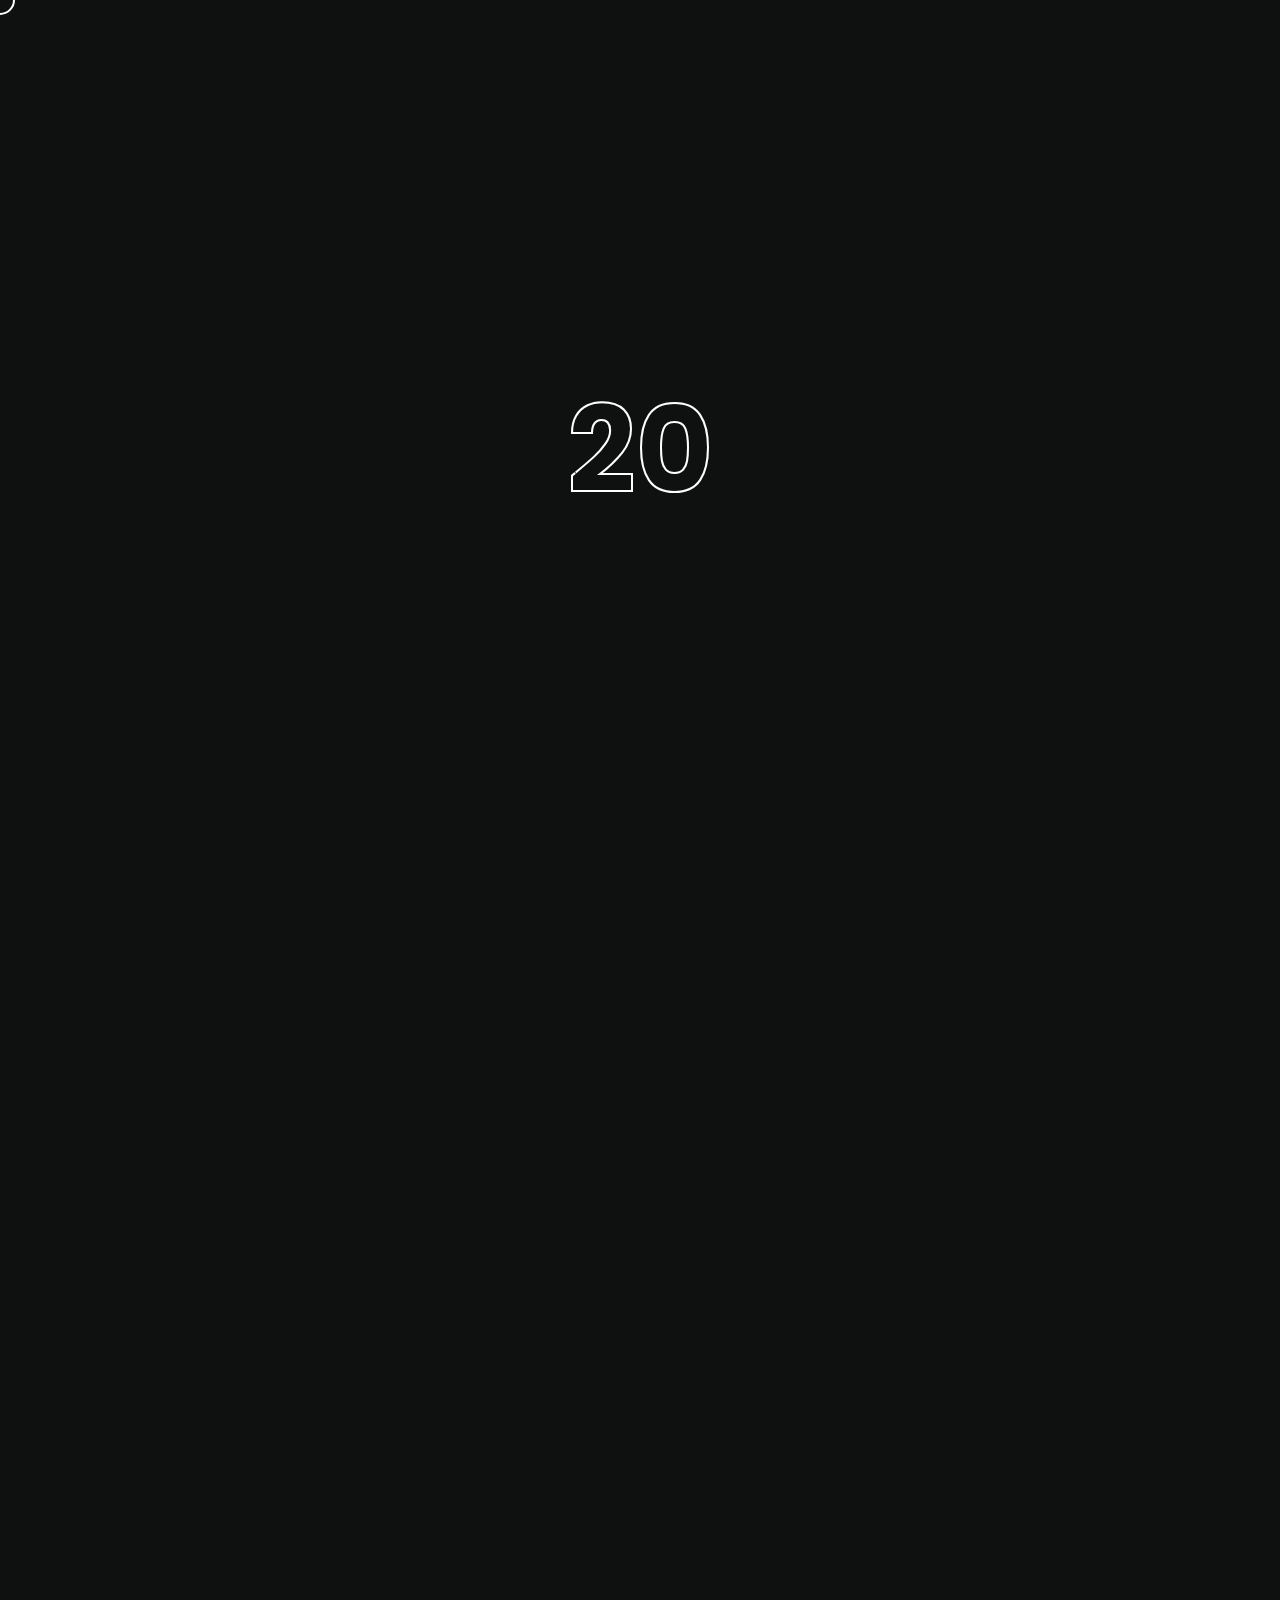
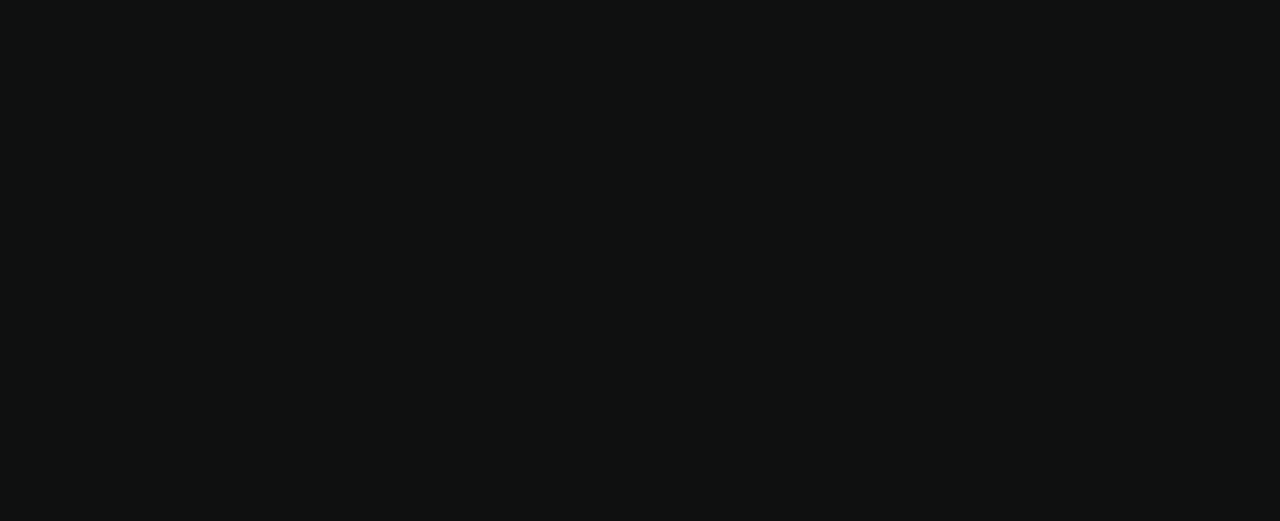
==== about.html @ 8c6c43b5 "first commit" ====
<!DOCTYPE html>
<html lang="en">


<head>
 
<title>About Vidit Paranjpe :: Designer / Front End Developer : Delhi, India</title>
<meta name="viewport" content="width=device-width, initial-scale=1.0" />
<meta name="description" content="Vidit Paranjpe is an award winning Design Director, creative director, graphic designer, interactive and experience designer, and product designer." />
<meta name="author" content="Vidit Paranjpe">
<META name="Title" content="Vidit Paranjpe">
<meta name="keywords" content="product design, hmi, digital, interactive, web design, tom moeller, Vidit Paranjpe, london, england, uk, san francisco, web development, behance, dribbble, interactive, creative services, graphic design, corporate identity, logo design, website, ecommerce, content management, automotive, native, fuseproject, sapient, award winning">
<meta charset="UTF-8" />    
<META http-equiv="Keywords" CONTENT="product design, hmi, digital, interactive, web design, tom moeller, Vidit Paranjpe, london, england, uk, san francisco, web development, behance, dribbble, interactive, creative services, graphic design, corporate identity, logo design, website, ecommerce, content management, automotive, native, fuseproject, sapient, award winning">
<META http-equiv="IndexType" CONTENT="Vidit Paranjpe is an award winning Design Director, creative director, graphic designer, interactive and experience designer and product designer.">
<meta name="company" content="Vidit Paranjpe">
<meta name="copyright" content="Vidit Paranjpe">  
<link rel="icon" type="image/ico" href="favicon.html" />
<link href="style.css" rel="stylesheet" />
<link href="css/font-awesome.min.css" rel="stylesheet" />
<link href="https://fonts.googleapis.com/css?family=Poppins:300,400,600,700" rel="stylesheet">
</head>
    






<body class="hidden">

	<main>		
        <!-- Preloader -->
        <div class="preloader-wrap">
            <div class="outer">
                <div class="inner">
                    <div class="percentage" id="precent"></div>                          
                </div>
            </div>
        </div>
        <!--/Preloader -->  
        
        <div class="cd-index cd-main-content">
    
        <!-- Page Content -->
        <div id="page-content" class="light-content">
            
            
            <!-- Header -->
            <header>
                <div id="header-container">
                
                
                <!-- Logo -->
                <div id="logo" class="hide-ball">
                    <a class="ajax-link" data-type="page-transition" href="index.html">
                        <img class="black-logo" src="images/logo.svg" alt="Logo">
                        <img class="white-logo" src="images/logo-white.svg" alt="Logo">
                    </a>
                </div>
                <!--/Logo -->             
                
                <!-- Navigation -->
                <nav>            
                    <ul data-breakpoint="1025" class="flexnav">
                        <li class="link"><a class="link" href="index.html">Home</a></li>                         
                        <li class="link"><a class="ajax-link link active" data-type="page-transition" href="about.html">About</a></li>                        
                        <li class="link"><a class="ajax-link link" data-type="page-transition" href="contact.html">Contact</a></li>               
                    </ul>            
                </nav>
                <!--/Navigation -->
                
                <!-- Menu Burger -->
                <div id="menu-burger">
                    <span></span>
                    <span></span>
                    <span></span>
                    <span></span>
                </div>
                <!--/Menu Burger -->
            
                </div>
            </header>
            <!--/Header -->        
            
            
            <!-- Main -->
            <div id="main">
            
            	<!-- Hero Section -->
                <div id="hero" class="">
                    <div id="hero-styles" class="parallax-onscroll">
                        <div id="hero-caption" class="">
                            <div class="inner">
                                <h1 class="hero-title">VIDIT<br class="destroy"><span>PARANJPE</span></h1> 
                                <h2 class="hero-subtitle">A little about my background, approach and experience.</h2>
                            </div>
                        </div>                                            
                    </div>
                </div>                     
                <!--/Hero Section -->   
                     
                
                <!-- Main Content -->
                <div id="main-content">
                	<div id="main-page-content">
                     
                    <!-- Row -->
                    <div class="vc_row">                        
                        <div class="container">
                        
                            <h2>Believer - Experience Designer - Creative Developer from Delhi, India. For nearly 7 years, I have been working into the design of integrated services, products and platforms for many of the best known brands.</h2>

I’m a believer in the game. Keeping it simple. Being obsessive over craft, making it personal.
<br><br>
My belief is in getting as deep to ‘the work’ as possible - to remain hands on & invested.
<br><br>

Through a singular commitment to excellence - and the ability to challenge the expected - I always want to confront and push the boundaries of the possible.
<br><br>

Throughout my career I’ve worked and delivered for many of the best known brands – covering a range of domains, from pure digital, web, interactive, UI, connected product interfaces, traditional graphic design, mobile, software & application design.
<br><br>

And still, I believe the best is to come.
<br><br>

Give me a shout, and lets work together.
<br><br>

<br class="destroy"><br class="destroy">You can get in touch at: <a style="color:white" href="mailto:vidit1001@gmail.com" target="_blank">vidit1001@gmail.com</a>
                            <hr><hr>
                        
                        </div>                    
                    </div>
                    <!--/Row -->
                    
                    
                    

<!-- Row -->
<div class="vc_row  row_padding_bottom">

<div class="container">

<div class="one_third has-animation" data-delay="10">
<h4>Experience.</h4>
</div>

<div class="two_third has-animation last" data-delay="50">
<p>
    
<b style="color: white">Knoblr</b><br />
Lead Experience Design & Developer<br />
California, United States<br /><br />
 

<b style="color: white">Onsumaye web solutions</b><br />
UI-UX Designer & Developer<br />
Noida, India<br /><br />


<b style="color: white">Appbuild Solutions</b><br />
Design Consultant<br />
Banglore, India<br /><br />


<b style="color: white">Tantranzm Technologies</b><br />
Sr. UI Designer<br />
Faridabad, India<br /><br />

    
<b style="color: white">Xtreme Design</b><br />
Design & Development<br />
Delhi, India<br /><br />


<b style="color: white">Intigate Technologies</b><br />
Web Designer, Developer<br />
Noida, India<br /><br />
 
    
    </p>

</div>

</div>

</div>
<!--/Row -->                   
            
                        
   

                     
                        
                        
                    

                    
                    

					
                    
                    </div>
                	<!--/Main Page Content -->
                            
                </div>
                <!--/Main Content --> 
            </div>
            <!--/Main --> 
            
            
            <!-- Footer -->
            <footer class="hidden">        	
                <div id="footer-container">
                	
                    <div class="copyright-wrap">            	
                        <div class="copyright-icon"><i class="fa fa-copyright" aria-hidden="true"></i></div>
                        <div class="copyright-text">Copyright</div>
                        <div class="copyright">
                            <p>2020 © Vidit Paranjpe</p>
                        </div>                
                    </div>
                    
                    <div class="socials-wrap">            	
                        <div class="socials-icon"><i class="fa fa-share-alt" aria-hidden="true"></i></div>
                        <div class="socials-text">Follow Vidit Paranjpe</div>
                        <ul class="socials">
                            <li><span class="parallax-wrap"><a class="parallax-element" href="https://www.behance.net/" target="_blank">Be</a></span></li>
                            <li><span class="parallax-wrap"><a class="parallax-element" href="https://www.linkedin.com/in//" target="_blank">Ln</a></span></li>
                            <li><span class="parallax-wrap"><a class="parallax-element" href="https://dribbble.com/" target="_blank">Db</a></span></li>
                            <li><span class="parallax-wrap"><a class="parallax-element" href="https://twitter.com/" target="_blank">Tw</a></span></li>

                        </ul>                
                    </div>
                    
                </div>
            </footer>
            <!--/Footer -->
            
            
		</div>    
        <!--/Page Content -->
    
		</div>
	</main>
    
    
    
    
    <div class="cd-cover-layer"></div>
    <div id="magic-cursor">
        <div id="ball">
        	<div id="ball-loader"></div>
        </div>
    </div>
    <div id="rotate-device"></div>
		
    <script src="js/jquery.min.js"></script>
    <script src="js/plugins.js"></script>
    <script src="js/scripts.js"></script>



</body>


<!-- Mirrored from www..com/about.html by HTTrack Website Copier/3.x [XR&CO'2014], Mon, 27 Sep 2021 11:39:52 GMT -->
</html>
---- style.css ----
/*------------------------------------------------------------------
Project:	Grenada - Creative Showcase Portfolio Template
Version:	1.0
Last change:	01/09/2018
Assigned to:	ClaPat 
Primary use:	Showcase Portfolio 
-------------------------------------------------------------------*/


@import url("css/portfolio.css");
@import url("css/shortcodes.css");
@import url("css/assets.css");


/*------------------------------------------------------------------

01. General Styles
02. Magic Cursor
03. Page Overlay
04. Header Elements
05. Hero Section
06. Main Content 
07. Footer Elements
08. Responsive Media Querries

-------------------------------------------------------------------*/

	
/*--------------------------------------------------
	01. General Settings
---------------------------------------------------*/		
	
	html,body{
		font-family: 'Poppins', sans-serif;
		font-weight: 300;
		font-size:14px;
		height:100%;
		width:100%;
		color:#999;
		background-color:#0f1010;
		
	}
	
	html {
		box-sizing: border-box;
		margin-right: 0px!important;
		overflow: visible!important;
	}
	
	body {
	  overflow-x: hidden;
	  overflow-y: scroll;
	  -webkit-transition: opacity 0.2s ease-in-out 0.2s;
		transition: opacity 0.2s ease-in-out 0.2s;
	}
	
	body.hidden {
		opacity:0;
	}
	
	html, body, div, span, applet, object, iframe, h1, h2, h3, h4, h5, h6, p, blockquote, pre, a, abbr, acronym, address, big, cite, code, del, dfn, em, font, ins, kbd, q, s, samp, small, strike, strong, sub, sup, tt, var, dl, dt, dd, ol, ul, li, fieldset, form, label, legend, table, caption, tbody, tfoot, thead, tr, th, td {
		border: 0;
		margin: 0;
		outline: 0;
		padding: 0;
		vertical-align: baseline;
	}
	
	article,
	aside,
	details,
	figcaption,
	footer,
	header,
	hgroup,
	nav,
	section {
		display: block;
	}
	
	audio,
	 {
		display: inline-block;
		max-width: 100%;
	}	
	
	address {
		font-style: italic;
		margin-bottom: 24px;
	}
	
	abbr[title] {
		border-bottom: 1px dotted #2b2b2b;
		cursor: help;
	}
	
	b,
	strong {
		font-weight: 400;
		color:#000;
	}
	
	cite,
	dfn,
	em,
	i {
		font-style: italic;
	}
	
	mark,
	ins {
		background: none repeat scroll 0 0 #000;
		text-decoration: none;
		color:#fff;
		font-family: "Montserrat",sans-serif;
		font-size: 10px;
		font-weight: 400;
		letter-spacing: 4px;
		text-transform: uppercase;
		padding:2px 5px;
		margin-bottom:10px;
		display:inline-block;
	}
	
	code,
	kbd,
	tt,
	var,
	samp,
	pre {
		font-family: monospace, serif;
		font-size: 15px;
		-webkit-hyphens: none;
		-moz-hyphens:    none;
		-ms-hyphens:     none;
		hyphens:         none;
		line-height: 1.6;
	}
	
	pre {
		border: 1px solid rgba(0, 0, 0, 0.1);
		-webkit-box-sizing: border-box;
		-moz-box-sizing:    border-box;
		box-sizing:         border-box;
		margin-bottom: 24px;
		max-width: 100%;
		overflow: auto;
		padding: 12px;
		white-space: pre;
		white-space: pre-wrap;
		word-wrap: break-word;
	}
	
	blockquote,
	q {
		-webkit-hyphens: none;
		-moz-hyphens:    none;
		-ms-hyphens:     none;
		hyphens:         none;
		quotes: none;
	}
	
	blockquote:before,
	blockquote:after,
	q:before,
	q:after {
		content: "";
		content: none;
	}
	
	blockquote {
		color: #000;
		font-size: 18px;
		font-style: italic;
		font-weight: 300;
		line-height: 30px;
		margin-bottom: 24px;
		font-family:Georgia, "Times New Roman", Times, serif;
		border-left:2px #ddd solid;
		padding:20px 20px 20px 40px;
		letter-spacing: 0.01em;
	}
	
	.light-content blockquote {
		color: #fff;
	}
	
	blockquote span {
		display:block;
		margin-top:20px;
		font-weight:400;
		font-size:12px;
		font-style:normal;
		font-family: Verdana,Geneva,sans-serif;
		color:#999;
	}
	
	blockquote cite,
	blockquote small {
		color: #2b2b2b;
		font-size: 16px;
		font-weight: 400;
		line-height: 1.5;
	}
	
	blockquote em,
	blockquote i,
	blockquote cite {
		font-style: normal;
	}
	
	blockquote strong,
	blockquote b {
		font-weight: 400;
	}
	
	small {
		font-size: smaller;
	}
	
	big {
		font-size: 125%;
	}
	
	sup,
	sub {
		font-size: 75%;
		height: 0;
		line-height: 0;
		position: relative;
		vertical-align: baseline;
	}
	
	sup {
		bottom: 1ex;
	}
	
	sub {
		top: .5ex;
	}
	
	dl {
		margin-bottom: 24px;
	}
	
	dt {
		font-weight: bold;
	}
	
	dd {
		margin-bottom: 24px;
	}
	
	ul,
	ol {
		list-style: none;
		margin: 0 0 24px 20px;
	}
	
	ul {
		list-style: disc;
	}
	
	ol {
		list-style: decimal;
	}
	
	li > ul,
	li > ol {
		margin: 0 0 0 20px;
	}
	
	li {
		line-height: 20px;
		color:#333;
		margin-bottom:10px;
	}
	
	.light-content li {
		color:#fff;
	}
	
	figure {
		margin:0;
		position:relative;
		display: block;
	}
	
	figure img {
		max-width:100%;
	}
	
	.full img {
		width:100vw;
	}
	
	figcaption {
		background-color: rgba(0,0,0,1);
		bottom: 25px;
		color: #fff;
		font-weight:400;
		font-size: 12px;
		padding: 10px 20px;
		position: absolute;
		right: 25px;
		z-index: 10;
		border-radius:3px
	}
	
	fieldset {
		border: 1px solid rgba(0, 0, 0, 0.1);
		margin: 0 0 24px;
		padding: 0;
	}
	
	legend {
		white-space: normal;
	}
	
	button,	input {
		line-height: normal;
	}
	
	input,
	textarea {
		background-image: -webkit-linear-gradient(hsla(0,0%,100%,0), hsla(0,0%,100%,0)); /* Removing the inner shadow, rounded corners on iOS inputs */
	}
	
	button, html input[type="button"], input[type="reset"], input[type="submit"] {
		cursor: pointer;
	}
	
	button[disabled],
	input[disabled] {
		cursor: default;
	}
	
	input[type="checkbox"],
	input[type="radio"] {
		padding: 0;
	}
	
	input[type="search"] {

		-webkit-appearance: textfield;
	}
	
	input[type="search"]::-webkit-search-decoration {
		-webkit-appearance: none;
	}
	
	button::-moz-focus-inner, input::-moz-focus-inner {
		border: 0;
		padding: 0;
	}
	
	textarea {
		overflow: auto;
		vertical-align: top;
	}
	
	table, th, td {
		border: 1px solid rgba(0, 0, 0, 0.1);
	}
	
	table {
		border-collapse: separate;
		border-spacing: 0;
		border-width: 1px 0 0 1px;
		margin-bottom: 24px;	
		width: 100%;
	}
	
	caption, th, td {
		font-weight: normal;
		text-align: left;
	}
	
	th {
		border-width: 0 1px 1px 0;
		font-weight: bold;
	}
	
	td {
		border-width: 0 1px 1px 0;
	}
	
	del {
		color: #767676;
	}
	
	hr {
		border: 0;
		height: 25px;
		width:100%;
		float:none;
		margin:0;
		display:inline-block;
	}
	
	hr.small {
		height:20px;
	}
	
	hr:after {
		clear: both;
		content: " ";
		display: block;
		height: 0;
		visibility: hidden;
	}
	
	::selection {
		background: #000;
		color: #fff;
		text-shadow: none;
	}
	
	::-moz-selection {
		background: #000;
		color: #fff;
		text-shadow: none;
	}
	
	img {
		border: 0 none;
		max-width: 100%;
		vertical-align: middle;
	}
		
	h1, h2, h3, h4, h5, h6 {
		font-weight: 600;
		color:#000;
		margin-bottom:10px;
	}
	
	h1.big-title{
		font-size: 80px;
		font-style: normal;
		font-weight: 600;
		line-height: 110px;
		margin-left:-7px;
	}	
	
	h1{
		font-size:48px;
		line-height: 60px;
	}
	
	h2{
		font-size: 36px;
		line-height: 48px;
	}
	
	h3{
		font-size:30px;
		line-height: 40px;
		margin-left:-1px;
	}
	
	h4{
		font-size:24px;
		line-height: 36px;
		margin-left:-1px;	
	}
	
	h5{
		font-size:18px;
		line-height: 24px;
		margin-left:-1px;
	}
	
	h6{
		font-size:14px;
		line-height: 18px;
	}
	
	.light-content h1, .light-content h2, .light-content h3, .light-content h4, .light-content h5, .light-content h6 {
		color: #fff!important;
	}
	
	.light-content p {
		color:rgba(255,255,255,0.5);
	}
	
	.title-has-line {
		position:relative;
		margin-bottom:25px;
	}
	
	.title-has-line::after {
		background: none repeat scroll 0 0 #000;
		bottom: 20px;
		content: "";
		height: 1px;
		left: -40px;
		position: absolute;
		width: 25px;
	}
	
	p.title-has-line {
		position:relative;
		margin-bottom:5px;
		font-size:12px;
	}
	
	p.title-has-line::after {
		background: none repeat scroll 0 0 #000;
		bottom: 14px;
		content: "";
		height: 1px;
		left: -30px;
		position: absolute;
		width: 16px;
	}
	
	.light-content .title-has-line::after {
		background: none repeat scroll 0 0 rgba(255,255,255,0.3);
	}
	
	p {
		font-size:15px;
		margin-bottom:10px;
		line-height:28px;
		color:#999;
	}
	
	p.no-margins {
		margin-bottom:0;
	}
	
	.bigger {
		font-size: 24px;
		font-weight: 400;
		line-height:36px;
		color:#222;
	}
	
	.smaller {
		font-size: 12px;
	}
	
	.container {
		max-width:1280px;
		width:100%;
		margin:0 auto;
		padding: 0 60px;
		box-sizing:border-box;
	}
	
	.small .container {
		max-width:900px;
		width:100%;
		margin:0 auto;
		box-sizing:border-box;
	}
	
	.full .container {
		width: 100vw;
		max-width:none;
		margin-left: calc(-100vw / 2 + 1280px / 2);
		margin-right: calc(-100vw / 2 + 1280px / 2);
		padding: 0;
	}
	
	.container::after {
		clear: both;
		content: " ";
		display: table;
	}
	
	a:hover, a:active {
	  outline: 0;
	  color: #000;
	}
	
	a {
		text-decoration: none;
		color: #000;
		outline: 0;
	}
	
	a:hover {
		text-decoration:none;
	}
	
	.one_half {
    	width: 48%;
	}	

	.one_third {
		width: 30.6%;
	}	

	.one_fourth {
		width: 22%;
	}	

	.one_fifth {
		width: 16.8%;
	}	

	.one_sixth {
		width: 13.33%;
	}	

	.two_fifth {
		width: 37.6%;
	}	

	.two_fourth {
		width: 48%;
	}		

	.two_third {
		width: 65.33%;
	}	

	.three_fifth {
		width: 58.4%;
	}	

	.three_fourth {
		width: 74%;
	}	

	.four_fifth {
		width: 79.2%;
	}	

	.five_sixth {
		width: 82.67%;
	}	

	.one_half, .one_third, .two_third, .three_fourth, .one_fourth, .two_fourth, .one_fifth, .two_fifth, .three_fifth, .four_fifth, .one_sixth, .five_sixth {
		float: left;
		margin-bottom: 20px;
		margin-right: 4%;
		position: relative;
	}

	.last {
		margin-right:0px;
	}
	
	.text-align-center {
		text-align:center;
	}
	
	.text-align-left {
		text-align:left;
	}
	
	.outer {
		display:table;
		width:100%;
		height:100%;
	}
	
	.inner {
		display:table-cell;
		vertical-align:middle;
		-webkit-box-sizing:border-box;
		-moz-box-sizing:border-box;
		box-sizing:border-box;
	}
	
	.vc_row {
		position:relative;
		z-index:1;
		opacity:1;
	}
	
	.row_padding_top {
		padding-top:120px;
	}
	
	.row_padding_bottom {
		padding-bottom:100px;
	}


/*--------------------------------------------------
	02. Magic Cursor
---------------------------------------------------*/	
	
	main {
		-webkit-transition: background 0.4s ease-in-out 0s;
		transition: background 0.4s ease-in-out 0s;
	}
	
	#magic-cursor {
	  position: absolute;
	  left:0;
	  top:0;
	  width: 30px;
	  height: 30px;
	  pointer-events: none;
	  z-index:10000;
	  -webkit-transition: opacity 0.2s ease-in-out 0.5s;
		transition: opacity 0.2s ease-in-out 0.5s;
	}
	
	.hidden #magic-cursor {
		opacity:0!important;
	}
	
	#ball {
		position: fixed;
		transform: translate(-50%, -50%);
		width: 30px;
		height: 30px;
		border: 2px solid #000;
		border-radius: 50%;
		pointer-events: none;
		opacity:1;
		box-sizing:border-box;	
	}
	
	
	
	.mfp-zoom-out-cur #ball {
		opacity:0;
		-webkit-transition: opacity 0.2s ease-in-out 0s;
		transition: opacity 0.2s ease-in-out 0s;
	}
	
	.light-content #ball, #ball.over-movie,  #ball.with-icon {
		border: 2px solid #fff;
		border-color:#fff!important;
	}
	
	#ball:before {
		font-family: FontAwesome;
		content: "\f053";
		font-size:6px;
		width:4px;
		height:8px;
		line-height:8px;
		text-align:center;
		position:absolute;
		left:-12px;
		top:9px;
		color:#000;
		opacity:0;
		transition: all 0.1s cubic-bezier(0.215, 0.61, 0.355, 1) 0s;
	}
	
	.light-content #ball:before {
		color:#fff;
	}
	
	#ball:after {
		font-family: FontAwesome;
		content: "\f054";
		font-size:6px;
		width:4px;
		height:8px;
		line-height:8px;
		text-align:center;
		position:absolute;
		right:-10px;
		top:9px;
		color:#000;
		opacity:0;
		transition: all 0.2s cubic-bezier(0.215, 0.61, 0.355, 1) 0s;
	}
	
	.light-content #ball:before, .light-content #ball:after {
		color:#fff;
	}
	
	.scale-up #ball:before, .scale-up #ball:after {
		opacity:1;
		transition: all 0.2s cubic-bezier(0.215, 0.61, 0.355, 1) 0s;
	}
	
	.scale-up.scale-none #ball:before, .scale-up.scale-none #ball:after {
		opacity:0;
	}
	
	#ball i {
		color:#000;
		width:29px;
		height:30px;
		line-height:28px;
		text-align:center;
		font-size:6px;
		display:block;
		opacity:1;
		transition: all 0.2s cubic-bezier(0.215, 0.61, 0.355, 1) 0s;
	}
	
	.light-content #ball i, #ball.over-movie i, #ball.with-icon i {
		color:#fff;
	}
	
	.scale-up #ball i {
		opacity:0;
		transition: all 0.2s cubic-bezier(0.215, 0.61, 0.355, 1) 0s;
	}
	
	#ball.with-icon i {
		width:27px;
	}
	
	#ball.close-icon i {
		width:27px;
		font-size:8px;
	}
	
	#ball.over-movie i.fa-play, #ball.over-movie.pause-movie i.fa-pause {
		display:block;
	}
	
	#ball.over-movie i.fa-pause, #ball.over-movie.pause-movie i.fa-play {
		display:none;
	}
	
	#ball-loader {
		width: 40px;
		height: 40px;
		position:absolute;
		background-color: transparent;
		border-right: 2px solid transparent;
		border-bottom: 2px solid #000;
		border-left: 2px solid transparent;
		border-top: 2px solid transparent;
		border-radius: 50px;
		box-sizing: border-box;
		opacity:0;
		transform: translate(-9px, -9px) rotate(0deg);
		-webkit-animation: rotating 0.8s ease-in-out infinite;
		animation: rotating 0.8s ease-in-out infinite;
		-webkit-transition: opacity 0.2s ease-in-out 0s;
		transition: opacity 0.2s ease-in-out 0s;
	}
	
	.light-content #ball-loader { 
		border-bottom: 2px solid #fff;
	}
	
	.show-loader #ball-loader {
		opacity:1;
		-webkit-transition: opacity 0.2s ease-in-out 0s;
		transition: opacity 0.2s ease-in-out 0s;
	}
	
	@keyframes rotating {
      0% {
		-webkit-transform: translate(-7px, -7px) rotate(0deg);
		transform:  translate(-7px, -7px) rotate(0deg);
      }
	  
	  95% {
        -webkit-transform:  translate(-7px, -7px) rotate(350deg);
		transform:  translate(-7px, -7px) rotate(350deg);
      }
	  
      100% {
        -webkit-transform:  translate(-7px, -7px) rotate(360deg);
		transform:  translate(-7px, -7px) rotate(360deg);
      }
	}
	
	.show-loader a, .show-loader nav {
		pointer-events:none;
	}
	
	#rotate-device {
		width:100%;
		height:100%;
		position:fixed;
		z-index:1000;
		top:0;
		left:0;
		background-color:#0f1010;
		background-image:url(images/rotate.png);
		background-size:100px 100px;
		background-position:center;
		background-repeat:no-repeat;
		display:none;
	}
	
	
/*--------------------------------------------------
	03. Page Overlay
---------------------------------------------------*/	

	.preloader-wrap {
		width: 100%;
		height: 100%;
		position: fixed;
		top: 0; 
		bottom: 0;
		background: #fff;
		z-index : 800;
		text-align:center;
	}
	
	.light-content.preloader-wrap {
		background: #0f1010;
	}
	
	.percentage {
		z-index: 100;
		color: #000;
		opacity:1;
		font-weight: 700;
		font-size:120px;
		line-height:200px;
		color:rgba(0,0,0,0);
		-webkit-text-stroke: 2px rgba(0,0,0,1);
	}
	
	.light-content .percentage {
		color:rgba(255,255,255,0);
		-webkit-text-stroke: 2px rgba(255,255,255,1);
	}
	
	
/*--------------------------------------------------
	04. Header Elements
---------------------------------------------------*/	
	
	header {
		width:100%;
		height:140px;
		left:0;
		top:0;
		background-color:transparent;
		position:fixed;
		box-sizing:border-box;
		z-index:1000;
	}
	
	#header-container {
		box-sizing: border-box;
		height: 80px;
		padding:0 80px;
		margin: 30px auto;
		position: relative;
		width: 100%;
		z-index: 20;
		opacity:0;
	}
	
	.header-visible #header-container{
		opacity:1;
	}
	
	#logo {
		position: relative;
		display: table;
		pointer-events: auto;
		z-index: 10;
		top: 10px;
		float: left;
	}
	
	#logo a {
		display:block;
	}
	
	#logo a.disable, .open #logo a {
		pointer-events: none;
	}
	
	#logo img {
		display: block;
		height: 50px;
		width: auto;
		max-width:none;
	}
	
	#logo img.black-logo {
		opacity:1;
		display: none;
	}
	
	.light-content #logo img.black-logo {
		opacity:0;
	}
	
	#logo img.white-logo {
		position:absolute;
		top:0;
		left:0;
		opacity:0;
	}
	
	.light-content #logo img.white-logo {
		opacity:1;
	}
	
	.menu-open.light-content .slide-in #logo img.white-logo {
		opacity:1;
	}

	,socials-wrap{
		display: none;
	}
	
	@media all and (min-width: 1025px) {
	
	nav {
		position: relative;
		width: auto;
		top: 0px;
		-webkit-transition: all 0.2s ease-in-out 0.5s;
		transition: all 0.2s ease-in-out 0.5s;
		display:block;
		float:right;
		height: 40px;
		margin: 20px 0;
	}
	
	.flexnav {
		display: block;
		float: right;
		position: relative;
		width: auto;
		max-height: 40px;
	}
	
	.flexnav li ul {   
    	min-width: 170px;
	}	
	
	.flexnav .touch-button {
		background: transparent none repeat scroll 0 0;
	}	
	
	.flexnav .touch-button .navicon {
		display:none;
	}
	
	.flexnav li {    
		background: transparent none repeat scroll 0 0;
		padding:0 30px;
	}
	
	.flexnav li:first-child {
		padding-left:0px;
	}
	
	.flexnav li:last-child {
		padding-right:0px;
	}
	
	.flexnav li a {    
		background: transparent none repeat scroll 0 0;
		padding: 10px 0 4px 0;
		position:relative;
		border-left: medium none;
		font-weight: 600;
		font-family: 'Poppins', sans-serif;
		color:#000;		
		font-size:14px;
		-webkit-transition: all 0.15s ease-in-out;
		transition: all 0.15s ease-in-out;
	}
	
	.light-content .flexnav li a { 
		color:#fff;		
	}
	
	.flexnav:hover li a {
		color: rgba(0,0,0,0.4);
	}
	
	.light-content .flexnav:hover li a {
		color: rgba(255,255,255,0.4);
	}
	
	.flexnav li:hover a {
		color:#000;
	}
	
	.light-content .flexnav li:hover a {
		color:#fff;
	}
	
	.flexnav li ul li a { 
		padding:0 20px 20px;
		background-color:transparent;
		font-size:13px;
		font-family: 'Roboto', sans-serif;
		font-weight:400;
		text-transform:none;
		color:#aaa!important;
		-webkit-transition: all 0.05s ease-in-out;
		-moz-transition: all 0.05s ease-in-out;
		-o-transition: all 0.05s ease-in-out;
		-ms-transition: all 0.05s ease-in-out;
		transition: all 0.05s ease-in-out;
	}
	
	.flexnav li ul li a.active, .flexnav li ul li a:hover {
		color:#fff!important;
	}
	
	.flexnav li > ul li {
		margin-left:0;
		padding:0;
	}
	
	.flexnav li ul {
		-webkit-transform: translate3d(0px, 20px, 0px);
		transform: translate3d(0px, 20px, 0px);
		display:block!important;
		opacity:0!important;
		visibility:hidden;
		left:-15px;
		top:50px;
		padding-top:30px;
		background: #000;		
		border-radius:3px;
		-webkit-transition: opacity 0.2s ease-in-out, visibility 0.2s ease-in-out, transform 0.2s ease-in-out;
		transition: opacity 0.2s ease-in-out, visibility 0.2s ease-in-out, transform 0.2s ease-in-out;
	}
	
	.flexnav li ul:after {
		display: block;
		content: '';
		position: absolute;
		top: -6px;
		left: 15px;
		width: 0;
		height: 0;
		border-style: solid;
		border-width: 0 10px 9px;
		border-color: transparent transparent #000;
	}
	
	.flexnav li ul.flexnav-show {
		-webkit-transform: translate3d(0px, 0px, 0px);
		transform: translate3d(0px, 0px, 0px);
		opacity:1!important;
		visibility:visible;
		-webkit-transition: opacity 0.2s ease-in-out 0.1s, visibility 0.2s ease-in-out, transform 0.2s ease-in-out 0.1s;
		transition: opacity 0.2s ease-in-out 0.1s, visibility 0.2s ease-in-out, transform 0.2s ease-in-out 0.1s;	
	}
	
	.flexnav .touch-button {
		display:none;
	}
	
	
}

	#menu-burger {
		width: 22px;
		height: 18px;
		position: relative;
		float:right;
		margin: 0;
		-webkit-transform: rotate(0deg);
		-moz-transform: rotate(0deg);
		-o-transform: rotate(0deg);
		transform: rotate(0deg);
		-webkit-transition: .5s ease-in-out;
		-moz-transition: .5s ease-in-out;
		-o-transition: .5s ease-in-out;
		transition: .5s ease-in-out;
		cursor: pointer;
		top: 11px;
		right: 0;
		display:none;
		z-index:2;
		pointer-events: initial;
	}
	
	.menu-overlay #menu-burger {
		display:block;
	}

	#menu-burger span {
	  display: block;
	  position: absolute;
	  height: 2px;
	  width: 100%;
	  background: #000;
	  opacity: 1;
	  right: 0;
	  -webkit-transform: rotate(0deg);
	  -moz-transform: rotate(0deg);
	  -o-transform: rotate(0deg);
	  transform: rotate(0deg);
	  -webkit-transition: 0.2s ease-in-out;
	  -moz-transition: 0.2s ease-in-out;
	  -o-transition: 0.2s ease-in-out;
	  transition: 0.2s ease-in-out;
	}
	
	.light-content #menu-burger span {
		background:#fff;
	}
	
	.menu-open.light-content #menu-burger span, .initial.light-content #menu-burger span {
		background:#000;
	}

	#menu-burger span:nth-child(1) {
	  top: 0px;
	}
	
	#menu-burger span:nth-child(2),#menu-burger span:nth-child(3) {
	  top: 7px;
	}
	
	#menu-burger span:nth-child(4) {
		top: 14px;
		width: 60%;
	}
	
	#menu-burger:hover span:nth-child(4) {
		width: 100%;
	}
	
	#menu-burger.open span:nth-child(1) {
	  top: 7px;
	  width: 0%;
	  right: 50%;
	}
	
	#menu-burger.open span:nth-child(2) {
	  -webkit-transform: rotate(45deg);
	  -moz-transform: rotate(45deg);
	  -o-transform: rotate(45deg);
	  transform: rotate(45deg);
	}
	
	#menu-burger.open span:nth-child(3) {
	  -webkit-transform: rotate(-45deg);
	  -moz-transform: rotate(-45deg);
	  -o-transform: rotate(-45deg);
	  transform: rotate(-45deg);
	}
	
	#menu-burger.open span:nth-child(4) {
	  top: 7px;
	  width: 0%;
	  right: 50%;
	}
	
	
	
/*--------------------------------------------------
	05. Hero Section
---------------------------------------------------*/		
	
	#hero {
		overflow:hidden;
		width:100%;
		height:auto;
		position:relative;
		z-index:0;
	}
	
	#hero.has-image {
		z-index:2;
		height:100vh;
	}
	
	#hero.has-map {
		pointer-events:none;
	}
	
	.transition #hero {
		opacity:1!important;
		transform: translate3d(0px, 0px, 0px)!important;
		-webkit-transform: translate3d(0px, 0px, 0px)!important;
	}
	
	#hero-styles {
		position: relative;
		width: 100%;
		height:auto;
		top: 0;
		left: 0;
		right: 0;
		display: block;
		margin: 0 auto;
		overflow: hidden;
		z-index:2
	}
	
	#hero.has-image #hero-styles {
		position: fixed;
	}
	
	#hero.has-image #hero-styles {
		height:100vh;
	}
	
	#hero-caption {
		display: table;
		width: 100%;
		max-width:1280px;
		padding: 180px 60px 180px 60px;
		margin: 0 auto;
		height: 100%;
		position: relative;
		text-align: left;
		box-sizing: border-box;
	}
	
	#hero.has-image #hero-caption {
		padding:20px;
	}
	
	#hero #hero-caption .inner {
		vertical-align: bottom;
	}
	
	#hero.has-image #hero-caption .inner {
		vertical-align: middle;
	}
	
	#hero-bg-wrapper {
		position: fixed;
		width: 100%;
		height: 100vh;
		z-index: 1;
		margin: 0 auto;
		left: 0;
		top:0;
		right: 0;
		-webkit-transition: filter 0.6s ease-in-out;
		transition: filter 0.6s ease-in-out;
		overflow: hidden;
	}
	
	#hero-bg-image::after {
		content: "";
		width: 100%;
		height: 60%;
		position: absolute;
		bottom: 0;
		left: 0;
		pointer-events: none;
		background: -moz-linear-gradient(top, rgba(0,0,0,0) 0%, rgba(0,0,0,0.5) 100%);
		background: -webkit-linear-gradient(top, rgba(0,0,0,0) 0%,rgba(0,0,0,0.5) 100%);
		background: linear-gradient(to bottom, rgba(0,0,0,0) 0%,rgba(0,0,0,0.5) 100%);
		filter: progid:DXImageTransform.Microsoft.gradient( startColorstr='#00000000', endColorstr='#a6000000',GradientType=0 );
	}
	
	#hero-image-parallax {
		position:absolute;
		width:100%;
		height:100%;
	}
	
	#hero-bg-image {
		background-size:cover;
		position:absolute;
		background-position:center center;
		width:100%;
		height:100%;
		opacity:0.8;
		z-index:0;
		-webkit-transform: scale(1.2);
		transform: scale(1.2);
	}
	
	.load-project-page #hero-bg-image, .load-next-project #hero-bg-image {
		opacity:0.8;
		-webkit-transform: scale(1);
		transform: scale(1);	
	}
	
	.hero-title {
		font-size:80px;
		line-height:90px;
		color:#000;		
		-webkit-text-stroke: 1px #000;
		font-weight:600;
		position:relative;
		margin-left:-3px;
		margin-top:19px;
		margin-bottom:0px;
		transform: translateY(10vh);
		-webkit-transform: translateY(10vh);
		opacity:0;
	}
	
	.light-content .hero-title {
		color:#fff;		
		-webkit-text-stroke: 1px #fff;
	}
	
	.text-align-center .hero-title, #hero.has-image .hero-title {
		text-align:center;
	}
	
	.hero-title span, .light-content h1.hero-title span {
		color:transparent!important;
	}
	
	.load-next-project .hero-title {
		transform: translateY(0)!important;
		-webkit-transform: translateY(0)!important;
		opacity:1!important;
	}
	
	#hero.has-image .hero-title {
		transform: translateY(10vh);
		-webkit-transform: translateY(10vh);
		opacity:0;
	}
	
	.hero-subtitle {
		font-size:16px;
		font-weight:600;
		line-height:20px;
		margin-bottom:0px;
		width: 100%;
		z-index: 10;
		opacity:0;
		position:relative;
		transform: translateY(18vh);
		-webkit-transform: translateY(18vh);
	}
	
	.text-align-center .hero-subtitle, #hero.has-image .hero-subtitle{
		text-align:center;
	}
	
	.hero-subtitle:before {
		content:'';
		position:absolute;
		width:20px;
		height:2px;
		background-color:#000;
		left:0;
		margin-left:0px;
		top:-20px;
	}
	
	.light-content .hero-subtitle:before {
		background-color:#fff;
	}
	
	#hero.has-image .hero-subtitle:before, .text-align-center .hero-subtitle:before {
		left:50%;
		margin-left:-10px;
	}
	
	
	.load-next-project .hero-subtitle {
		transform: translateY(10vh);
		-webkit-transform: translateY(10vh);
	}
	
	.scroll-down-wrap{
		opacity:0;
		transform: translateY(50px) scale(0.8);
		-webkit-transform: translateY(50px) scale(0.8);
		visibility:visible;
	}
	
	.scroll-down-wrap, .scroll-down-wrap.no-border {
		position:absolute;
		bottom:60px;
		left:0;
		width:60px;
		margin-left:5px;
		z-index:101;
		left:50%;
		margin-left:-26px;
	}
	
	.scroll-down-wrap.no-border .section-down-arrow{
		display:inline-block;
		width:49px;
		height:49px;
		color:#000!important;
		border:2px solid #000;
		text-align:center;
		line-height:50px;
		border-radius:100px;
		font-size:25px;
		-webkit-border-radius:100px;
		transition:opacity 0.4s ease;
		-webkit-transition:opacity 0.4s ease;
		overflow:hidden;
		margin-left:0px;
		left:0;
		opacity:0.6;
	}
	
	.light-content .scroll-down-wrap.no-border .section-down-arrow{
		color:#fff!important;
		border:2px solid #fff;
	}
	
	.scroll-down-wrap.no-border .section-down-arrow,.slider-down-arrow.no-border{
		border:none!important;
		overflow:visible;
		text- align:center;
		opacity:1;
		height:auto;
		bottom:13px;
		-webkit-animation:nudgeMouse 2.4s cubic-bezier(0.250,0.460,0.450,0.940) infinite;
		animation:nudgeMouse 2.4s cubic-bezier(0.250,0.460,0.450,0.940) infinite;
	}
	
	.nectar-scroll-icon-path{
		fill:transparent;
		stroke-width:2px;
		stroke-dashoffset:120;
		stroke-dasharray:120;
		-webkit-animation:mouse-scroll-btn-roll-out .55s cubic-bezier(.5,.1,.07,1);
		animation:mouse-scroll-btn-roll-out .55s cubic-bezier(.5,.1,.07,1);
	}
	
	.nectar-scroll-icon{
		width:30px;
		height:45px;
		text-align:center;
		cursor:pointer;
		position:relative;
		z-index:100;
	}
	
	.scroll-down-wrap.no-border .section-down-arrow:after,.slider-down-arrow.no-border:after{
		content:"";
		position:absolute;
		top:0;
		left:50%;
		display:block;
		width:30px;
		height:45px;
		margin-left:-15px;
		border:2px solid rgba(0,0,0,0.5);
		border-radius:30px;
		-webkit-box-sizing:border-box;
		-moz-box-sizing:border-box;
		box-sizing:border-box;
		z-index:62;
	}
	
	.light-content .scroll-down-wrap.no-border .section-down-arrow:after, .light-content .slider-down-arrow.no-border:after{
		border:2px solid rgba(255,255,255,0.5);
	}
	
	.scroll-down-wrap.no-border:hover .section-down-arrow:before, .slider-down-arrow.no-border:hover:before{
		background-color:rgba(0,0,0,1);
	}
	
	.light-content .scroll-down-wrap.no-border:hover .section-down-arrow:before, .light-content .slider-down-arrow.no-border:hover:before{
		background-color:rgba(255,255,255,1);
	}
	
	.scroll-down-wrap.no-border:hover .nectar-scroll-icon-path, .slider-down-arrow.no-border:hover .nectar-scroll-icon-path{
		stroke-dashoffset:0;
		-webkit-animation:mouse-scroll-btn-roll-over .55s cubic-bezier(.5,.1,.07,1);
		animation:mouse-scroll-btn-roll-over .55s cubic-bezier(.5,.1,.07,1)
	}
	
	@-webkit-keyframes mouse-scroll-btn-roll-over{
		0%{stroke-dashoffset:120}
		100%{stroke-dashoffset:0}
	}
	
	@keyframes mouse-scroll-btn-roll-over{
		0%{stroke-dashoffset:120}
		100%{stroke-dashoffset:0}
	}
	
	@-webkit-keyframes mouse-scroll-btn-roll-out{
		0%{stroke-dashoffset:0}
		100%{stroke-dashoffset:-120}
	}
	
	@keyframes mouse-scroll-btn-roll-out{
		0%{stroke-dashoffset:0}
		100%{stroke-dashoffset:-120}
	}
	
	.scroll-down-wrap.no-border .section-down-arrow:before,.slider-down-arrow.no-border:before{
		position:absolute;
		content:'';
		display:block;
		left:50%;
		margin-left:-1px;
		top:22px;
		background-color:rgba(0,0,0,0.5);
		width:2px;
		height:6px;
		border-radius:10px;
		transition:background-color .55s cubic-bezier(.5,.1,.07,1);
		-webkit-animation:trackBallSlide 2.4s cubic-bezier(0.000,0.000,0.725,1.000) infinite;
		animation:trackBallSlide 2.4s cubic-bezier(0.000,0.000,0.725,1.000) infinite;
	}
	
	.light-content .scroll-down-wrap.no-border .section-down-arrow:before, .light-content .slider-down-arrow.no-border:before {
		background-color:rgba(255,255,255,0.5);
	}
	
	@-webkit-keyframes trackBallSlide{
		0%{
			opacity:1;
			-webkit-transform:scaleY(1) translateY(-10px);
			transform:scaleY(1) translateY(-10px);
		}
		45%{
			opacity:0;
			-webkit-transform:scaleY(0.5) translateY(13px);
			transform:scaleY(0.5) translateY(13px);
		}
		46%{
			opacity:0;
			-webkit-transform:scaleY(1) translateY(-10px);
			transform:scaleY(1) translateY(-10px);
		}
		65%,100%{
			opacity:1;
			-webkit-transform:scaleY(1) translateY(-10px);
			transform:scaleY(1) translateY(-10px);
		}
	}
	
	@keyframes trackBallSlide{
		0%{
			opacity:1;
			-webkit-transform:scaleY(1) translateY(-10px);
			transform:scaleY(1) translateY(-10px);
		}
		45%{
			opacity:0;
			-webkit-transform:scaleY(0.5) translateY(13px);
			transform:scaleY(0.5) translateY(13px);
		}
		46%{
			opacity:0;
			-webkit-transform:scaleY(1) translateY(-10px);
			transform:scaleY(1) translateY(-10px);
		}
		65%,100%{
			opacity:1;
			-webkit-transform:scaleY(1) translateY(-10px);
			transform:scaleY(1) translateY(-10px);
		}
	}
	
	@keyframes nudgeMouse{
		0%{
			-webkit-transform:translateY(0);
			transform:translateY(0);
		}
		45%{
			-webkit-transform:translateY(8px);
			transform:translateY(8px);
		}
		65%,100%{
			-webkit-transform:translateY(0);
			transform:translateY(0);
		}
	}
	@-webkit-keyframes nudgeMouse{
		0%{
			-webkit-transform:translateY(0);
			transform:translateY(0);
		}
		45%{
			-webkit-transform:translateY(8px);
			transform:translateY(8px);
		}
		65%,100%{
			-webkit-transform:translateY(0);
			transform:translateY(0);
		}
	}
	
/*--------------------------------------------------
	06. Main Content
---------------------------------------------------*/		
	
	#main {
		position:relative;
		opacity:0;
	}
	
	.load-project-page #main, .load-next-project #main {
		opacity:1;
	}
	
	#main-content {
		position:relative;
		opacity:1;
		z-index:10;		
		-webkit-transition: all 0.4s ease-in-out 0s;
		transition: all 0.4s ease-in-out 0s;
	}
	
	#main-page-content {
		position: relative;
		opacity: 0;
		max-width:1280px;
		margin:0 auto;
		margin-bottom:0;
		transform: translateY(15vh);
		-webkit-transform: translateY(15vh);
	}
	
	#main-page-content.project-page {
		margin-bottom: calc(48vh - 140px);
	}
	
	
	
/*--------------------------------------------------
	07. Footer Elements
---------------------------------------------------*/		
	
	footer {
		position:relative;
		/* width:100%; */
		height:140px;
		z-index:900;
		box-sizing:border-box;
		text-align:center;
		bottom:0;
		left:0;
		right: 220px;
	}
	
	footer.fixed {
		position:fixed;
	}
	
	#footer-container {
		padding: 0 80px;
		margin: 50px auto;
		height: 40px;
		opacity: 0;
		position: absolute;
		width: 100%;
		box-sizing: border-box;
		bottom: 0;
		left: 0;
	}
	
	#counter-wrap {
		line-height: 30px;
		position: relative;
		width: 20px;
		margin: 0;
		text-align: center;
		bottom: 0;
		display: inline-block;
		height: 40px;
		line-height:40px;
		float: left;
		color:#000;
		font-size:12px;
		font-weight:600;
	}
	
	.light-content #counter-wrap {
		color:#fff;
	}
	
	#counter-wrap span:first-child {
		opacity:1;
	}
	
	#counter-wrap span {
		position:absolute;
		left:0;
		top:0;
		opacity:0;
	}
	
	#counter-wrap::before {
		position: absolute;
		width:20px;
		top: 0;
		left:100px;
		content: attr(data-hover);
	}
	
	#counter-wrap:after {
		width: 40px;;
		height: 1px;
		position: absolute;
		content: "";
		background-color: rgba(0,0,0,0.2);
		left: 40px;
		bottom: 20px;
		-webkit-transition: opacity 0.2s ease-in-out 0.2s;
		transition: opacity 0.2s ease-in-out 0.2s;
	}
	
	.light-content #counter-wrap:after {
		background-color: rgba(255,255,255,0.3);
	}
	
	.copyright-wrap {
		position:relative;
		float: left;
		color: #000;
		width: 270px;
		height: 80px;
		box-sizing: border-box;
		pointer-events:initial;	
		transition: all 0.2s cubic-bezier(0.215, 0.61, 0.355, 1) 0s;
	}
	
	.light-content .copyright-wrap {
		color: #fff;
	}
	
	.copyright-wrap:hover {
		transform: translateY(-50px);
		-webkit-transform: translateY(-50px);
	}
	
	.copyright-text {
		float: left;
		font-size: 12px;
		font-weight: 600;
		font-family: 'Poppins', sans-serif;
		line-height: 40px;
	}
	
	.copyright-icon {
		float: left;
		width: 30px;
		height: 40px;
		font-size: 12px;
		line-height: 40px;
		text-align: left;
		margin-right: 0px;
		transform: scale(1);
		transition: all 0.2s cubic-bezier(0.215, 0.61, 0.355, 1) 0s;
	}
	
	.copyright-icon i{
		font-size:13px;
	}
	
	.copyright-wrap:hover .copyright-icon {
		transform:scale(0);
		width:0;
		margin:0;
		overflow:hidden;
		
	}
	
	.copyright-icon:after, .copyright-text:after {
	  content: "";
	  clear: both;
	  display: table;
	}
	
	.copyright {
		height: auto;
		line-height: 30px;
		position: relative;
		width: auto;
		margin:0 auto;
		margin-top: 10px;
		text-align: center;
		bottom: 0;
		display: table;
	}
	
	.copyright-wrap .copyright {
		display: inline-block;
		width: 100%;
		text-align: left;
	}
	
	.copyright p {
		color: #000;
		font-size: 12px;
		font-weight: 600;
		margin-bottom: 0;
		line-height: 30px;
		box-sizing:border-box;
		padding-top:5px;
		position: relative;		
		height: 40px;
		float: left;
		z-index: 2;
		-webkit-transition: background 0.4s ease-in-out 0s;
		transition: background 0.4s ease-in-out 0s;
	}
	
	.light-content .copyright p {
		color: #fff;
	}
	
	.copyright-wrap .copyright p {
		opacity:0;
		transform: translateY(10px);
		-webkit-transform: translateY(10px);
		transition: all 0.2s cubic-bezier(0.215, 0.61, 0.355, 1) 0s;
	}
	
	.copyright-wrap:hover .copyright p {
		transition: all 0.2s cubic-bezier(0.215, 0.61, 0.355, 1) 0.1s;
		opacity:1;
		transform: translateY(0px);
		-webkit-transform: translateY(0px);		
	}
	
	.socials-wrap {
		position:relative;
		float: right;
		color: #000;
		width: 220px;
		height: 80px;
		box-sizing: border-box;
		pointer-events:initial;	
		transition: all 0.2s cubic-bezier(0.215, 0.61, 0.355, 1) 0s;
		display: none;
	}
	
	.light-content .socials-wrap {
		color: #fff;
	}
	
	footer .socials-wrap {
		margin-top:0px;
	}
	
	.socials-wrap:hover {
		transform: translateY(-50px);
		-webkit-transform: translateY(-50px);
	}
	
	.socials-text {
		float:right;
		font-size:12px;
		font-weight: 600;
		font-family: 'Poppins', sans-serif;
		line-height:40px;
	}
	
	.socials-icon {
		float:right;
		width:30px;
		height:40px;
		font-size:12px;
		line-height:40px;
		text-align:right;
		margin-left:10px;
		transform:scale(1);
		transition: all 0.2s cubic-bezier(0.215, 0.61, 0.355, 1) 0s;
	}
	
	.socials-wrap:hover .socials-icon {
		transform:scale(0);
		width:0;
		margin:0;
		overflow:hidden;
		
	}
	
	.socials-icon:after, .socials-text:after {
	  content: "";
	  clear: both;
	  display: table;
	}
	
	.socials {
		height: auto;
		line-height: 30px;
		position: relative;
		width: auto;
		margin:0 auto;
		margin-top: 10px;
		text-align: center;
		bottom: 0;
		display: table;
		transform: translateX(15px);
		-webkit-transform: translateX(15px);
	}
	
	.socials-wrap .socials {
		display: inline-block;
		width: 100%;
		text-align: right;
	}
	
	.socials li {
		margin-right: 20px;
		margin-left: 0px;
		list-style: none;
		color: #999;
		font-size: 15px;
		margin-bottom: 0;
		line-height: 40px;
		position: relative;
		display: flex;
		justify-content: center;
		align-items: center;
		height: 40px;
		width: 40px;
		float: left;
		z-index: 2;
		-webkit-transition: background 0.4s ease-in-out 0s;
		transition: background 0.4s ease-in-out 0s;
	}
	
	.socials-wrap .socials li {
		opacity:0;
		transform: translateY(10px);
		-webkit-transform: translateY(10px);
		transition: all 0.2s cubic-bezier(0.215, 0.61, 0.355, 1) 0s;
	}
	
	.socials-wrap:hover .socials li:nth-child(4) {
		transition: all 0.2s cubic-bezier(0.215, 0.61, 0.355, 1) 0.1s;
		opacity:1;
		transform: translateY(0px);
		-webkit-transform: translateY(0px);		
	}
	
	.socials-wrap:hover .socials li:nth-child(3) {
		transition: all 0.2s cubic-bezier(0.215, 0.61, 0.355, 1) 0.15s;
		opacity:1;
		transform: translateY(0px);
		-webkit-transform: translateY(0px);			
	}
	
	.socials-wrap:hover .socials li:nth-child(2) {
		transition: all 0.2s cubic-bezier(0.215, 0.61, 0.355, 1) 0.2s;
		opacity:1;
		transform: translateY(0px);
		-webkit-transform: translateY(0px);			
	}
	
	.socials-wrap:hover .socials li:nth-child(1) {
		transition: all 0.2s cubic-bezier(0.215, 0.61, 0.355, 1) 0.3s;
		opacity:1;
		transform: translateY(0px);
		-webkit-transform: translateY(0px);			
	}
		
	.socials li:last-child {
		margin-right: 0px;
	}
	
	.socials li a {
		color: #000;		
		font-size:12px;
		font-weight: 600;
		display: block;
		height: 40px;
		width: 40px;
		
		line-height:40px;
		text-align:center;
		-webkit-transition: opacity 0.2s ease-in-out;
		transition: opacity 0.2s ease-in-out;
	}
	
	.socials:hover li  a {
		opacity:0.3;
	}
	
	.socials li a:hover {
		color: #000;
		opacity:1;
	}
	
	.light-content .socials li a {
		color: #fff;	
	}
	
	.light-content .socials:hover li  a {
		opacity:0.3;
	}
	
	.light-content .socials li a:hover {
		color: #fff;
		opacity:1;
	}
	
	.button-wrap {
		position:relative;
		float:left;
		cursor:pointer;
		left:-15px;
		pointer-events:initial;		
	}
	
	.icon-wrap {
		width: 40px;
		height: 40px;
		display: flex;
		position: relative;
		justify-content: center;
		align-items: center;
		float:left;
	}
	
	.button-icon {
		height: 25px;
		width: 14px;
		color: #fff;
		text-align: center;
		line-height: 22px;
		font-size: 22px;
	}

	.button-text {
		font-weight: 600;
		font-family: 'Poppins', sans-serif;
		font-size: 12px;
		line-height:40px;
		margin-left: 20px;
		overflow: hidden;
		width:70px;
		color:#fff;
		text-align:left;
		float: left;
	}
	
	.button-text span {
		position: relative;
		display: inline-block;
		-webkit-transition: -webkit-transform 0.2s;
		transition: transform 0.2s;
		width:140px;
		transform-origin: 100% 0%;;
	}
	
	.button-text span::before {
		position: absolute;
		width:140px;
		top: 100%;
		left:0;
		content: attr(data-hover);
	}
	
	.button-wrap:hover .button-text span {
		-webkit-transform: translateY(-100%);
		transform: translateY(-100%);
		transform-origin: 0% 0%;;
	}
	
	#visit-site{
		position: absolute;
		right: 10%;
		top: 93vh;
		width: 200px;
		height: 200px;
		background: #d2d5d9;
		color: #000;
		z-index: 999;
		border-radius: 100%;
		text-align: center;
		display: flex;
		align-items: center;
		justify-content: center;
		font-size: 16px;
		transition: all ease .5s;
	}

	#visit-site>span{
    position: relative;
    font-weight: 500;
    font-size: 16px;
	}
 
	#visit-site::before{
    content: "";
    position: absolute;
    width: 100%;
    height: 100%;
    background: #363636;
    color: #fff;
    border-radius: 100%;
    text-align: center;
    display: flex;
    align-items: center;
    justify-content: center;
    font-size: 16px;
    transform: scale(0);
    transition: all ease .5s;
 }

	#visit-site:hover::before{
    transform: scale(1);	
    transition: all ease .5s;

	}
	#visit-site:hover{
    transform: scale(1);
    color: #fff;		
    transition: all ease .5s;

	}
	
	.bg-video{
    position: fixed;
    right: 0;
    bottom: 0;
    top: 0;
    left: 0;
    width: 100%;
    margin: auto;

	}
/*--------------------------------------------------
	08. Responsive
---------------------------------------------------*/			
			
@media only screen and (max-width: 1466px) {
	
	header {
    	height: 120px;
	}
	
	#header-container {
		padding: 0 60px;
		margin: 15px auto;
	}
	
	#footer-container {
		padding: 0 60px;
		margin: 40px auto;
	}
	
}


@media only screen and (max-width: 1024px) {	
	
	.percentage {
		font-size:80px;
		line-height:120px;
	}
	
	header {
		position: absolute;
	}
	
	#header-container {
    	padding: 0;
		margin: 0 auto;
	}
	
	#logo {
		left: 50px;
	}
	
	#menu-burger {
		display: block;
		position: absolute;
		right: 50px;
		top: 32px;
	}
	
	nav {
		padding-top:80px;
	}
	
	.flexnav {
		box-sizing:border-box;
		padding:0 50px;
		background: #000;
	}
	
	.flexnav li a, .flexnav li ul li a {
    	background: #000;
	}
	
	.flexnav li a {
		color: #999;
	}
	
	.flexnav li ul li a:hover, .flexnav li ul li a.active {
		color:#fff;
	}
	
	.flexnav li ul li a {
		border-top: 1px solid rgba(255,255,255,0.15);
	}
	
	.flexnav li.link {
		border-bottom: 1px solid rgba(255,255,255,0.15);
	}
	
	.flexnav li.link:last-child {
		border-bottom:none;
	}
	
	.flexnav a.link::before {
		display:none;
	}
	
	#menu-burger span.touch-button {
		display:none;
	}
	
	.parallax-wrap {
		transform:none!important;
	}
	
	.parallax-element {
		transform:none!important;
	}
	
	#magic-cursor {
		display:none;
	}
	
	#hero.has-image #hero-styles {
		position: relative;
	}
	
	#hero-caption, #hero-image-parallax, #hero-bg-image {
		transform:none!important;
	}
	
	#hero-caption {
   		padding: 180px 50px 180px 50px;
	}
	
	.hero-title, .light-content h1.hero-title {
		font-size: 60px;
		line-height: 70px;
	}
	
	.scroll-down-wrap, .scroll-down-wrap.no-border {
		bottom: 40px;
	}
	
	.full .container {
		margin-left: 0;
		margin-right: 0;
		width: 100%;
	}
	
	.container {
    	padding: 0 50px;
	}
	
	#footer-container {
		padding: 0 50px;
	}
	
}


@media only screen and (max-width: 767px) {
	#visit-site{
    position: static;
    border-radius: 0px;
    width: auto;
    height: auto;
    padding: 20px 0;
	}
	
	.percentage {
		font-size:60px;
		line-height:100px;
	}
	
	#logo {
		left: 40px;
	}
	
	#menu-burger {
		right: 40px;
	}
	
	.flexnav {
    	padding: 0 40px;
	}
	
	.destory {
		display:none;
	}
		
	figcaption {
		background-color: rgba(0,0,0,0.3);
		bottom: 0px;
		font-size: 10px;
		padding: 5px 10px;
		right: 0px;
		border-radius: 0;
	}
	
	.one_half {
    	width: 100%;
	}
	
	.one_half {
    	padding-right: 0;
	}
	
	.one_half.last {
    	padding-left: 0;
	}

	.one_third {
		width: 100%;
	}	

	.one_fourth {
		width: 100%;
	}	

	.one_fifth {
		width: 100%;
	}	

	.one_sixth {
		width: 100%;
	}	

	.two_fifth {
		width: 100%;
	}	

	.two_fourth {
		width: 100%;
	}		

	.two_third {
		width: 100%;
	}	

	.three_fifth {
		width: 100%;
	}	

	.three_fourth {
		width: 100%;
	}	

	.four_fifth {
		width: 100%;
	}	

	.five_sixth {
		width: 100%;
	}	

	.one_half, .one_third, .two_third, .three_fourth, .one_fourth, .two_fourth, .one_fifth, .two_fifth, .three_fifth, .four_fifth, .one_sixth, .five_sixth {
		margin-bottom: 20px;
		margin-right: 0%;
	}
	
	.text-align-center p.title-has-line::after, #page-nav p.title-has-line::after {
		display:none;
	}
	
	p {
    	font-size: 14px;
	}
	
	#hero-caption {
   		padding: 160px 40px 160px 40px;
	}
	
	.hero-title, .light-content h1.hero-title {
		font-size: 40px;
		line-height: 50px;
	}
	
	.container {
    	padding: 0 40px;
	}
	
	#footer-container {
		padding: 0 40px;
		margin: 10px auto;
    	min-height: 40px;
		height:auto;
	}
	
	.copyright-wrap {
		height:40px;
		width:100%;
		float:none;
	}
	
	.copyright-wrap:hover {
		transform: translateY(0px);
		-webkit-transform: translateY(0px);
	}
	
	.copyright-icon, .copyright-text {
		display:none;
	}
	
	.copyright {
		margin-top: 0px;
		transform: translateX(0px);
		-webkit-transform: translateX(0px);	
	}
	
	.copyright-wrap .copyright p {
		opacity: 1;
		float:none;
		text-align:center;
		transform: translateY(0px);
		-webkit-transform: translateY(0px);
	}
	
	.socials-wrap {
		width: 150px;
		height:40px;
	}
	
	.centered .socials-wrap {
		float:none;
		margin:0 auto;
	}
	
	.socials-wrap:hover {
		transform: translateY(0px);
		-webkit-transform: translateY(0px);
	}
	
	.socials-icon, .socials-text {
		display:none;
	}
	
	.socials {
		margin-top: 5px;
		transform: translateX(0px);
		-webkit-transform: translateX(0px);	
	}
	
	.socials-wrap .socials li {
		opacity: 1;
		transform: translateY(0px);
		-webkit-transform: translateY(0px);
	}
	
	.socials li {
		margin-right: 10px;
		line-height: 30px;
		height: 30px;
		width: 30px;
	}
	
}


@media only screen and (max-width: 479px) {	
	
	hr {
		height: 10px;
	}
	
	#logo {
		left: 20px;
	}
	
	#menu-burger {
		right: 20px;
	}
	
	.flexnav {
    	padding: 0 20px;
	}
	
	.row_padding_bottom {
		padding-bottom: 50px;
	}
	
	.row_padding_top {
    	padding-top: 60px;
	}
	
	p.title-has-line::after {
		display:none;
	}
	
	#hero-caption {
   		padding: 140px 20px 160px 20px;
	}
	
	.container {
    	padding: 0 20px;
	}
	
	#footer-container {
		padding: 0 20px;
		margin: 10px auto;
    	min-height: 40px;
		height:auto;
	}
	
	#counter-wrap::before {
		left: 80px;
	}
	
	#counter-wrap::after {
    	width: 20px;
	}
	
	.button-text {
    	margin-left: 0px;
	}
	
	
	
	
}

@media only screen and (min-device-width : 375px) and (max-device-width : 667px) and (orientation : landscape) {
    
	#rotate-device {
		display:block;
	}
}
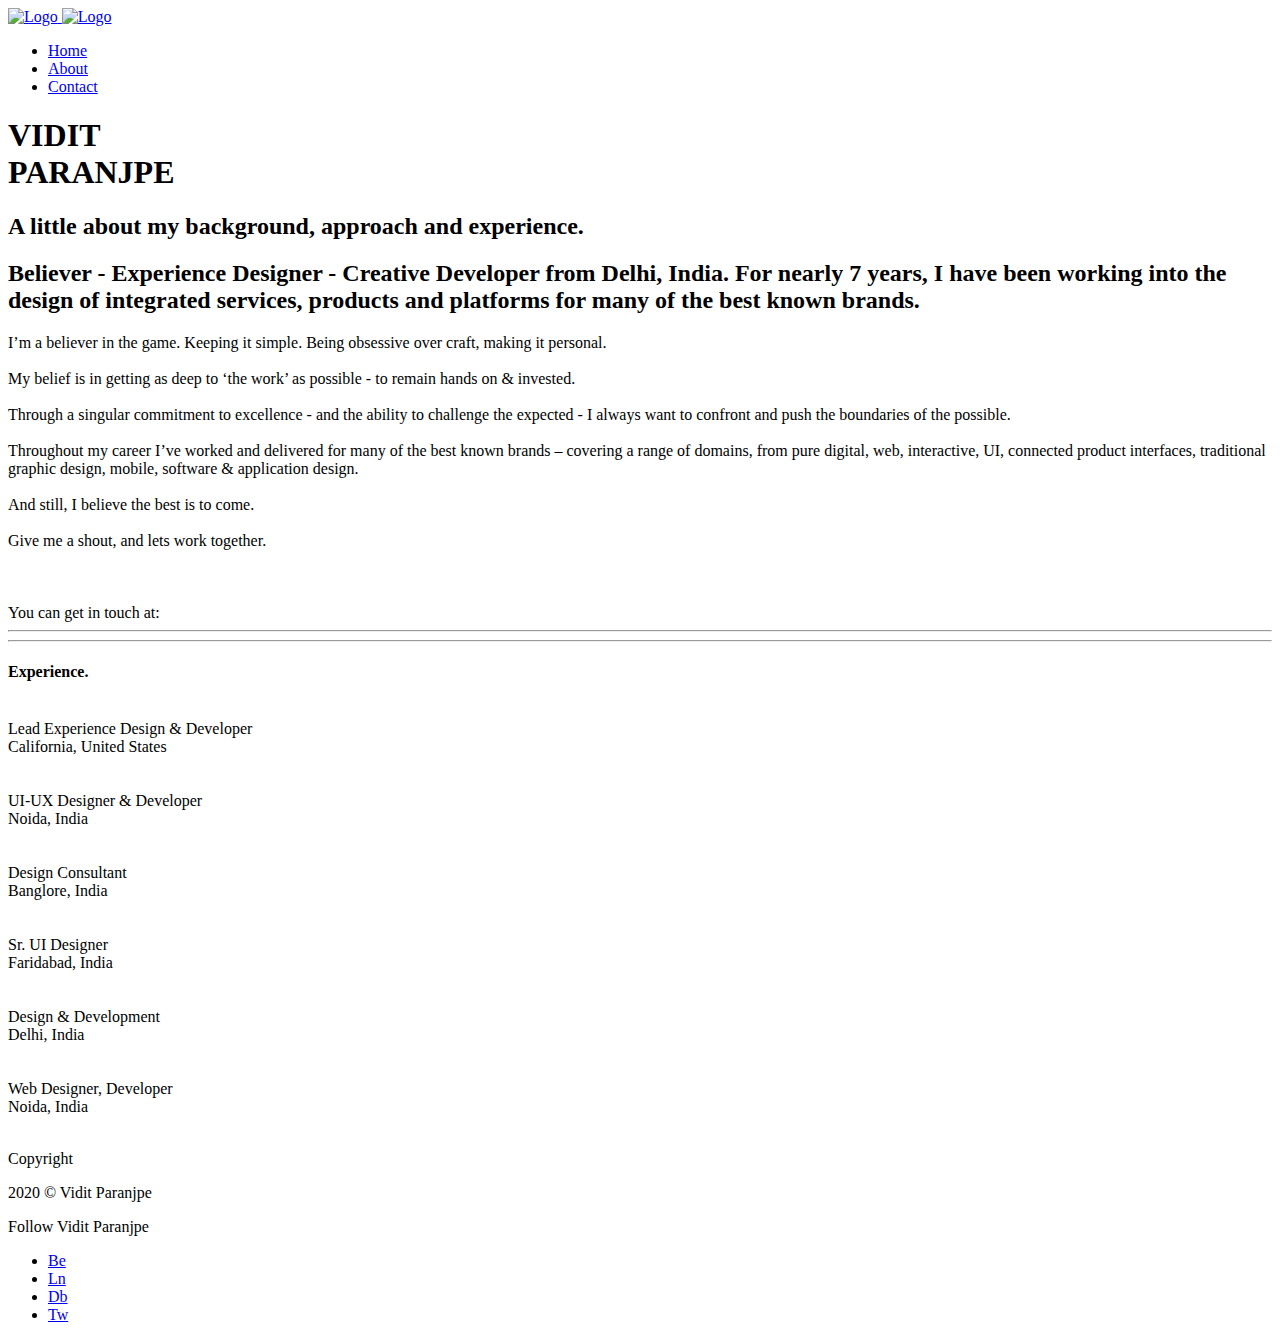
==== commit 7eecffe0: "FX" ====
--- a/about.html
+++ b/about.html
@@ -16,8 +16,8 @@
 <meta name="company" content="Vidit Paranjpe">
 <meta name="copyright" content="Vidit Paranjpe">  
 <link rel="icon" type="image/ico" href="favicon.html" />
-<link href="style.css" rel="stylesheet" />
-<link href="css/font-awesome.min.css" rel="stylesheet" />
+<link href="https://ik.imagekit.io/delwox/viditapp/css/style.css?v1" rel="stylesheet" />
+<link href="https://ik.imagekit.io/delwox/viditapp/css/font-awesome.min.css" rel="stylesheet" />
 <link href="https://fonts.googleapis.com/css?family=Poppins:300,400,600,700" rel="stylesheet">
 </head>
     
@@ -54,8 +54,8 @@
                 <!-- Logo -->
                 <div id="logo" class="hide-ball">
                     <a class="ajax-link" data-type="page-transition" href="index.html">
-                        <img class="black-logo" src="images/logo.svg" alt="Logo">
-                        <img class="white-logo" src="images/logo-white.svg" alt="Logo">
+                        <img class="black-logo" src="https://ik.imagekit.io/delwox/viditapp/logo.svg" alt="Logo">
+                        <img class="white-logo" src="https://ik.imagekit.io/delwox/viditapp/logo-white.svg" alt="Logo">
                     </a>
                 </div>
                 <!--/Logo -->             
@@ -258,8 +258,8 @@
     <div id="rotate-device"></div>
 		
     <script src="js/jquery.min.js"></script>
-    <script src="js/plugins.js"></script>
-    <script src="js/scripts.js"></script>
+        <script src="https://ik.imagekit.io/delwox/viditapp/js/plugins.js"></script>
+    <script src="https://ik.imagekit.io/delwox/viditapp/js/scripts.js"></script>
 
 
 
